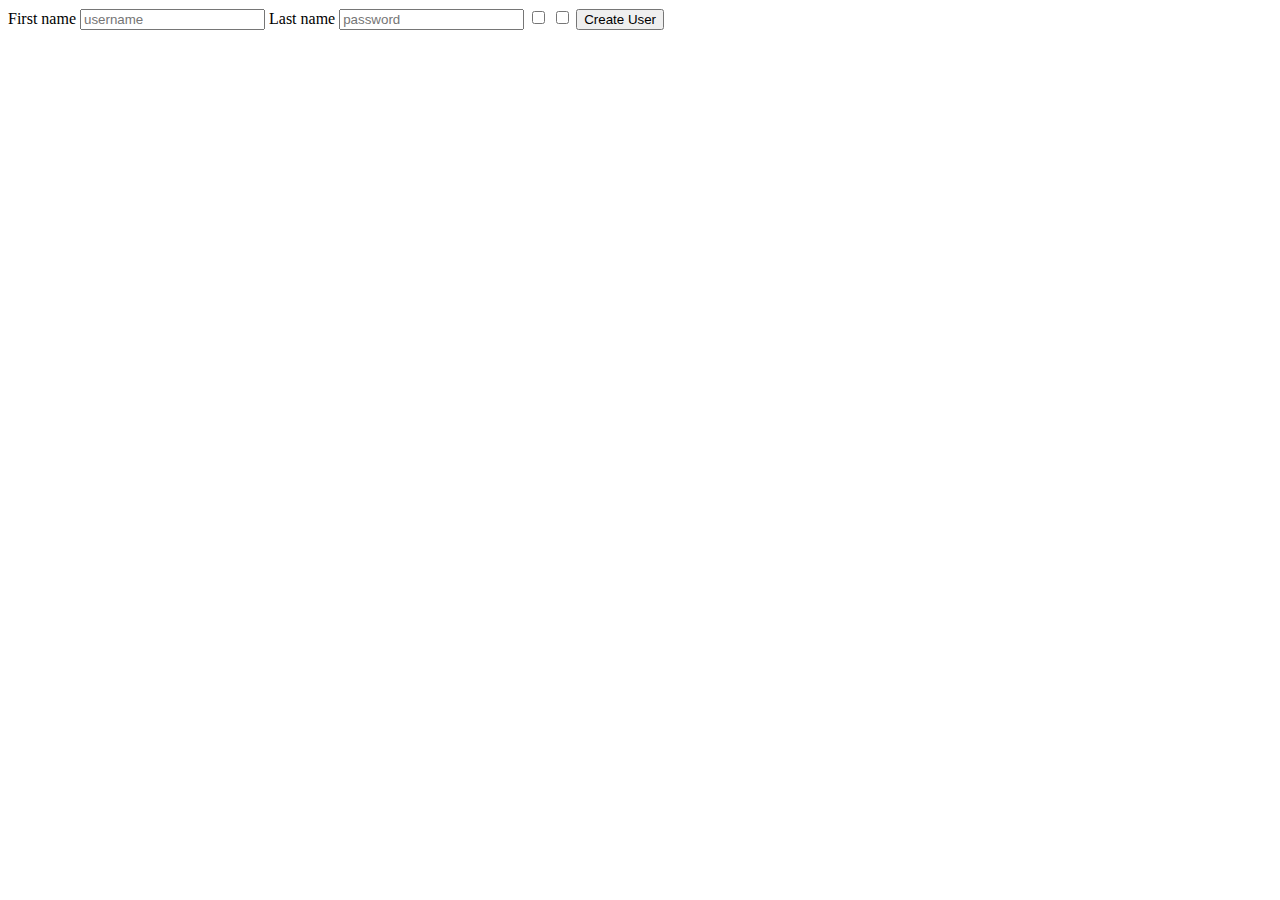
==== src/main/resources/templates/user-create.html @ cae886e5 "Work" ====
<!DOCTYPE html>
<html lang="en" xmlns:th="http://www.w3.org/1999/xhtml">
<head>
    <meta charset="UTF-8">
    <title>Create user</title>
</head>
<body>
<form action="#" th:action="@{/user-create}" th:object="${user}" method="post">
    <label for="firstName">First name</label>
    <input type="text" th:field="*{username}" id="firstName" placeholder="username">
    <label for="lastName">Last name</label>
    <input type="text" th:field="*{password}" id="lastName" placeholder="password">

    <label>
        <input type="checkbox"
               name="roleAdmin"
               th:value="ROLE_ADMIN"
               th:text="Admin">
    </label>

    <label>
        <input type="checkbox"
               name="roleUser"
               th:value="ROLE_USER"
               th:text="User">
    </label>

    <input type="submit" value="Create User">
</form>
</body>
</html>
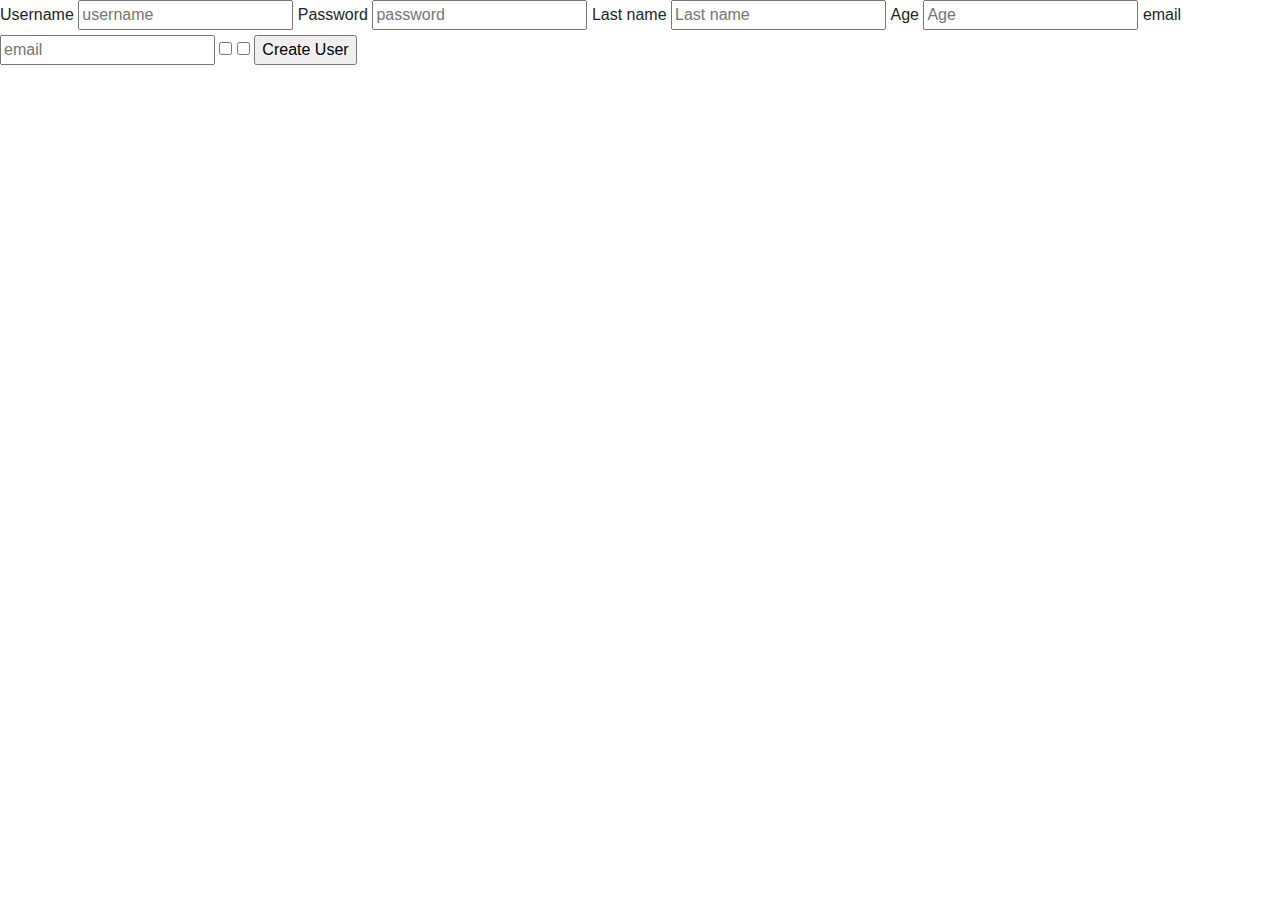
==== commit 86aa3713: "Try add content in list users page" ====
--- a/src/main/resources/templates/user-create.html
+++ b/src/main/resources/templates/user-create.html
@@ -2,30 +2,47 @@
 <html lang="en" xmlns:th="http://www.w3.org/1999/xhtml">
 <head>
     <meta charset="UTF-8">
+    <meta name="viewport" content="width=device-width, initial-scale=1, shrink-to-fit=no">
+    <link rel="stylesheet" href="https://stackpath.bootstrapcdn.com/bootstrap/4.3.1/css/bootstrap.min.css" integrity="sha384-ggOyR0iXCbMQv3Xipma34MD+dH/1fQ784/j6cY/iJTQUOhcWr7x9JvoRxT2MZw1T" crossorigin="anonymous">
+    <script src="https://stackpath.bootstrapcdn.com/bootstrap/4.3.1/js/bootstrap.min.js" integrity="sha384-JjSmVgyd0p3pXB1rRibZUAYoIIy6OrQ6VrjIEaFf/nJGzIxFDsf4x0xIM+B07jRM" crossorigin="anonymous"></script>
     <title>Create user</title>
 </head>
+
 <body>
-<form action="#" th:action="@{/user-create}" th:object="${user}" method="post">
-    <label for="firstName">First name</label>
-    <input type="text" th:field="*{username}" id="firstName" placeholder="username">
-    <label for="lastName">Last name</label>
-    <input type="text" th:field="*{password}" id="lastName" placeholder="password">
+    <form action="#" th:action="@{/user-create}" th:object="${user}" method="post">
+        <label for="firstName">Username</label>
+        <input type="text" th:field="*{username}" id="firstName" placeholder="username">
+        <label for="password">Password</label>
+        <input type="text" th:field="*{password}" id="password" placeholder="password">
+        <label for="lastname">Last name</label>
+        <input type="text" th:field="*{lastname}" id="lastname" placeholder="Last name">
 
-    <label>
-        <input type="checkbox"
-               name="roleAdmin"
-               th:value="ROLE_ADMIN"
-               th:text="Admin">
-    </label>
+        <label for="age">Age</label>
+        <input type="text" th:field="*{age}" id="age" placeholder="Age">
 
-    <label>
-        <input type="checkbox"
-               name="roleUser"
-               th:value="ROLE_USER"
-               th:text="User">
-    </label>
+        <label for="email">email</label>
+        <input type="text" th:field="*{email}" id="email" placeholder="email">
 
-    <input type="submit" value="Create User">
-</form>
+
+        <label>
+            <input type="checkbox"
+                   name="roleAdmin"
+                   th:value="ROLE_ADMIN"
+                   th:text="Admin">
+        </label>
+
+        <label>
+            <input type="checkbox"
+                   name="roleUser"
+                   th:value="ROLE_USER"
+                   th:text="User">
+        </label>
+
+        <input type="submit" value="Create User">
+    </form>
+
+<script src="https://code.jquery.com/jquery-3.3.1.slim.min.js" integrity="sha384-q8i/X+965DzO0rT7abK41JStQIAqVgRVzpbzo5smXKp4YfRvH+8abtTE1Pi6jizo" crossorigin="anonymous"></script>
+<script src="https://cdnjs.cloudflare.com/ajax/libs/popper.js/1.14.7/umd/popper.min.js" integrity="sha384-UO2eT0CpHqdSJQ6hJty5KVphtPhzWj9WO1clHTMGa3JDZwrnQq4sF86dIHNDz0W1" crossorigin="anonymous"></script>
+<script src="https://stackpath.bootstrapcdn.com/bootstrap/4.3.1/js/bootstrap.min.js" integrity="sha384-JjSmVgyd0p3pXB1rRibZUAYoIIy6OrQ6VrjIEaFf/nJGzIxFDsf4x0xIM+B07jRM" crossorigin="anonymous"></script>
 </body>
 </html>